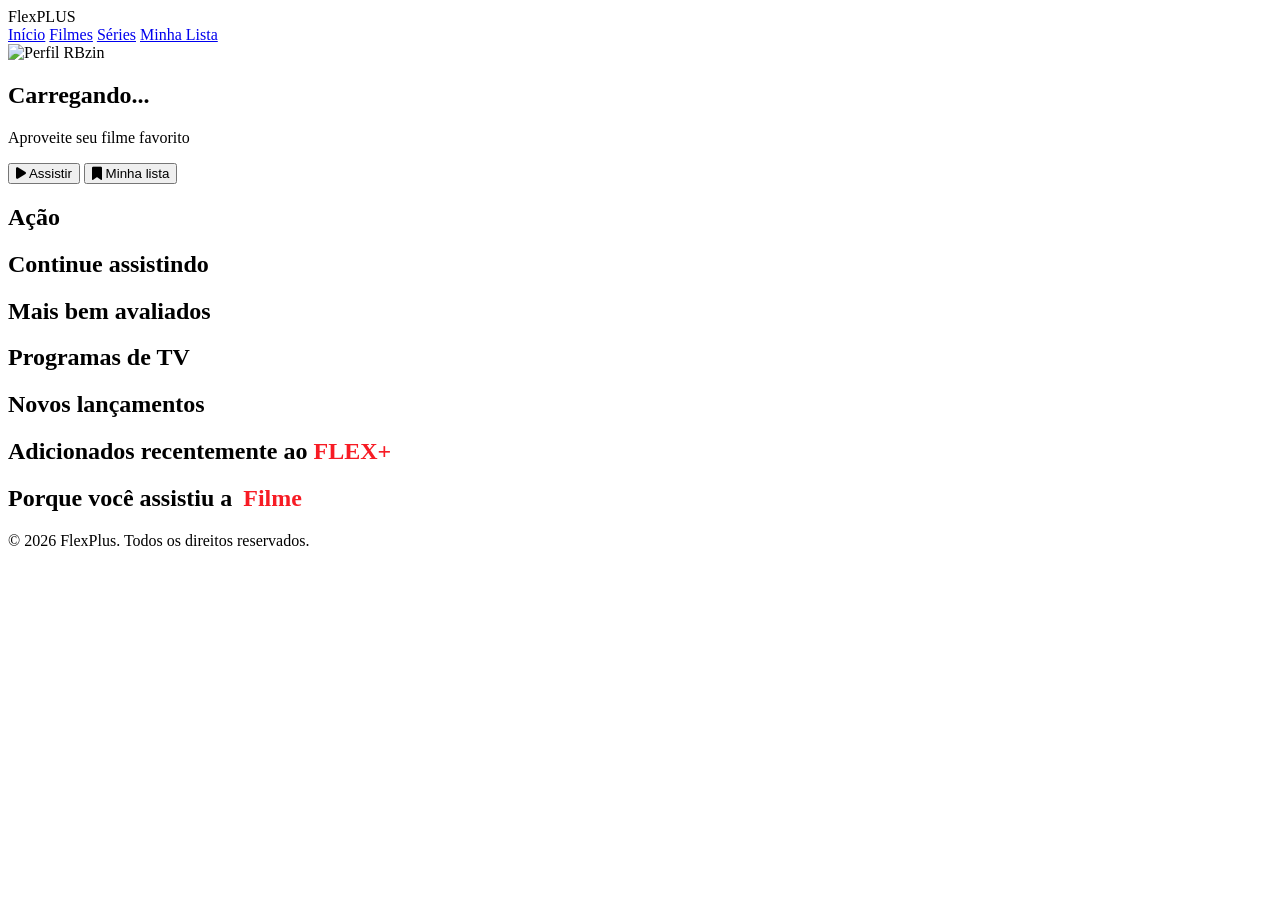
==== index.html @ a61be46a "index.html" ====
<!DOCTYPE html>
<html lang="pt-BR">
<head>
    <meta charset="UTF-8">
    <meta name="viewport" content="width=device-width, initial-scale=1.0">
    <title>FlexPlus - Filmes e Séries</title>
    <link rel="stylesheet" href="style.css">
    <!-- Fontes e Ícones -->
    <link href="https://fonts.googleapis.com/css2?family=Poppins:wght@400;600;700&display=swap" rel="stylesheet">
    <link rel="stylesheet" href="https://cdnjs.cloudflare.com/ajax/libs/font-awesome/6.4.0/css/all.min.css">
</head>
<body>

    <!-- Navbar / Cabeçalho para Computador -->
    <header class="navbar">
        <div class="logo">Flex<span>PLUS</span></div>
        <nav class="nav-links">
            <a href="#" class="active">Início</a>
            <a href="#">Filmes</a>
            <a href="#">Séries</a>
            <a href="#">Minha Lista</a>
        </nav>
        <div class="user-profile">
            <img id="profile-img" src="https://via.placeholder.com/40" alt="Perfil" class="avatar">
            <span id="textview_name">RBzin</span>
        </div>
    </header>

    <!-- Conteúdo Principal com Rolagem -->
    <div class="main-container" id="vscroll_main">

        <!-- Banner Topo (Destaque do Filme) -->
        <section class="top-movie-banner" id="linear_topmovie">
            <div class="banner-bg" id="imageview_topmovie"></div>
            <div class="banner-shadow">
                <div class="banner-content">
                    <h1 id="textview_title_banner">Carregando...</h1>
                    <p id="textview_bio_">Aproveite seu filme favorito</p>
                    <div class="banner-buttons">
                        <button class="btn-play" id="linear_play_">
                            <i class="fa-solid fa-play"></i> Assistir
                        </button>
                        <button class="btn-list" id="linear_my_list">
                            <i class="fa-solid fa-bookmark"></i> Minha lista
                        </button>
                    </div>
                </div>
            </div>
        </section>

        <!-- Seção de Gêneros (Filtros) -->
        <section class="section-block">
            <div class="genre-container" id="recyclerview_genre">
                <!-- Os gêneros serão injetados via JavaScript -->
            </div>
        </section>

        <!-- Categoria: Ação -->
        <section class="section-block">
            <h2 class="section-title" id="textview_genres_selection">Ação</h2>
            <div class="movie-row" id="recyclerview_genre_selection"></div>
        </section>

        <!-- Categoria: Continue Assistindo -->
        <section class="section-block" id="linear_resume">
            <h2 class="section-title">Continue assistindo</h2>
            <div class="movie-row" id="recyclerview_resume"></div>
        </section>

        <!-- Categoria: Mais Bem Avaliados -->
        <section class="section-block">
            <h2 class="section-title">Mais bem avaliados</h2>
            <div class="movie-row" id="recyclerview_toprated"></div>
        </section>

        <!-- Categoria: Programas de TV -->
        <section class="section-block">
            <h2 class="section-title">Programas de TV</h2>
            <div class="movie-row" id="recyclerview_tvshows"></div>
        </section>

        <!-- Categoria: Novos Lançamentos -->
        <section class="section-block">
            <h2 class="section-title">Novos lançamentos</h2>
            <div class="movie-row" id="recyclerview_newreleases"></div>
        </section>

        <!-- Categoria: Adicionados Recentemente ao FLEX+ -->
        <section class="section-block">
            <h2 class="section-title">Adicionados recentemente ao <span style="color: #F71B24;">FLEX+</span></h2>
            <div class="movie-row" id="recyclerview_newlyadded"></div>
        </section>

        <!-- Categoria: Porque você assistiu -->
        <section class="section-block">
            <h2 class="section-title">Porque você assistiu a <span id="textview_becauseyouwatched_movie" style="color: #F71B24; margin-left: 5px;">Filme</span></h2>
            <div class="movie-row" id="recyclerview_becauseyouwatched"></div>
        </section>

        <!-- Rodapé do Site -->
        <footer>
            <p>&copy; 2026 FlexPlus. Todos os direitos reservados.</p>
        </footer>
    </div>

    <!-- Firebase SDKs -->
    <script src="https://www.gstatic.com/firebasejs/8.10.1/firebase-app.js"></script>
    <script src="https://www.gstatic.com/firebasejs/8.10.1/firebase-database.js"></script>
    <script src="app.js"></script>
</body>
</html>
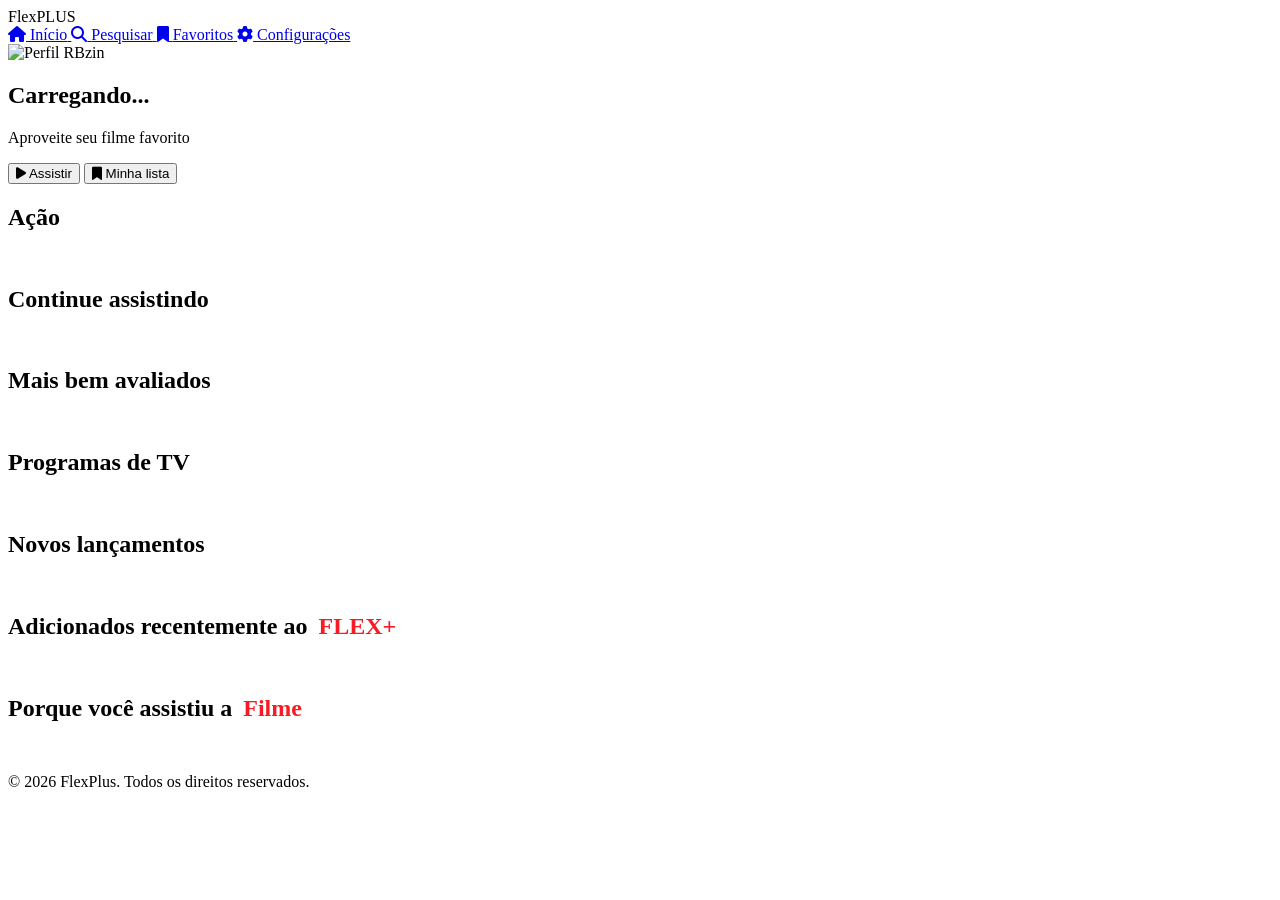
==== commit a68ae6be: "index.html" ====
--- a/index.html
+++ b/index.html
@@ -3,7 +3,7 @@
 <head>
     <meta charset="UTF-8">
     <meta name="viewport" content="width=device-width, initial-scale=1.0">
-    <title>FlexPlus - Filmes e Séries</title>
+    <title>FlexPlus - Seus Filmes e Séries</title>
     <link rel="stylesheet" href="style.css">
     <!-- Fontes e Ícones -->
     <link href="https://fonts.googleapis.com/css2?family=Poppins:wght@400;600;700&display=swap" rel="stylesheet">
@@ -11,22 +11,36 @@
 </head>
 <body>
 
-    <!-- Navbar / Cabeçalho para Computador -->
+    <!-- Navbar / Cabeçalho Unificado -->
     <header class="navbar">
         <div class="logo">Flex<span>PLUS</span></div>
+        
         <nav class="nav-links">
-            <a href="#" class="active">Início</a>
-            <a href="#">Filmes</a>
-            <a href="#">Séries</a>
-            <a href="#">Minha Lista</a>
+            <a href="index.html" class="nav-item active" title="Início">
+                <i class="fa-solid fa-house"></i>
+                <span>Início</span>
+            </a>
+            <a href="search.html" class="nav-item" title="Pesquisar">
+                <i class="fa-solid fa-magnifying-glass"></i>
+                <span>Pesquisar</span>
+            </a>
+            <a href="favorites.html" class="nav-item" title="Favoritos">
+                <i class="fa-solid fa-bookmark"></i>
+                <span>Favoritos</span>
+            </a>
+            <a href="settings.html" class="nav-item" title="Configurações">
+                <i class="fa-solid fa-gear"></i>
+                <span>Configurações</span>
+            </a>
         </nav>
+
         <div class="user-profile">
             <img id="profile-img" src="https://via.placeholder.com/40" alt="Perfil" class="avatar">
             <span id="textview_name">RBzin</span>
         </div>
     </header>
 
-    <!-- Conteúdo Principal com Rolagem -->
+    <!-- Container Principal com Rolagem -->
     <div class="main-container" id="vscroll_main">
 
         <!-- Banner Topo (Destaque do Filme) -->
@@ -51,7 +65,7 @@
         <!-- Seção de Gêneros (Filtros) -->
         <section class="section-block">
             <div class="genre-container" id="recyclerview_genre">
-                <!-- Os gêneros serão injetados via JavaScript -->
+                <!-- Injetado via JS -->
             </div>
         </section>
 
@@ -87,7 +101,7 @@
 
         <!-- Categoria: Adicionados Recentemente ao FLEX+ -->
         <section class="section-block">
-            <h2 class="section-title">Adicionados recentemente ao <span style="color: #F71B24;">FLEX+</span></h2>
+            <h2 class="section-title">Adicionados recentemente ao <span style="color: #F71B24; margin-left: 5px;">FLEX+</span></h2>
             <div class="movie-row" id="recyclerview_newlyadded"></div>
         </section>
 
@@ -97,7 +111,7 @@
             <div class="movie-row" id="recyclerview_becauseyouwatched"></div>
         </section>
 
-        <!-- Rodapé do Site -->
+        <!-- Rodapé -->
         <footer>
             <p>&copy; 2026 FlexPlus. Todos os direitos reservados.</p>
         </footer>
--- a/style.css
+++ b/style.css
@@ -0,0 +1,64 @@
+/* Container de cada linha de filmes com posição relativa para as setas */
+.movie-row-wrapper {
+    position: relative;
+    display: flex;
+    align-items: center;
+}
+
+/* Linha de filmes (Esconde a barra de rolagem em todos os navegadores) */
+.movie-row {
+    display: flex;
+    gap: 15px;
+    overflow-x: auto;
+    padding-bottom: 15px;
+    scroll-behavior: smooth;
+    width: 100%;
+}
+
+/* Esconde totalmente a barra de rolagem padrão */
+.movie-row::-webkit-scrollbar {
+    display: none; /* Chrome, Safari e Opera */
+}
+.movie-row {
+    -ms-overflow-style: none;  /* IE e Edge */
+    scrollbar-width: none;  /* Firefox */
+}
+
+/* Botões de Rolagem Lateral (Setas) */
+.scroll-btn {
+    position: absolute;
+    top: 40%;
+    transform: translateY(-50%);
+    background-color: rgba(17, 17, 17, 0.8);
+    color: #ffffff;
+    border: 1px solid rgba(255, 255, 255, 0.1);
+    width: 45px;
+    height: 45px;
+    border-radius: 50%;
+    font-size: 18px;
+    cursor: pointer;
+    z-index: 10;
+    display: flex;
+    align-items: center;
+    justify-content: center;
+    transition: background-color 0.3s, transform 0.3s, opacity 0.3s;
+    opacity: 0; /* Fica invisível até passar o mouse na linha */
+}
+
+.movie-row-wrapper:hover .scroll-btn {
+    opacity: 1; /* Aparece quando o mouse está em cima da categoria */
+}
+
+.scroll-btn:hover {
+    background-color: #F71B24;
+    border-color: #F71B24;
+    transform: translateY(-50%) scale(1.1);
+}
+
+.scroll-left {
+    left: -15px;
+}
+
+.scroll-right {
+    right: -15px;
+}
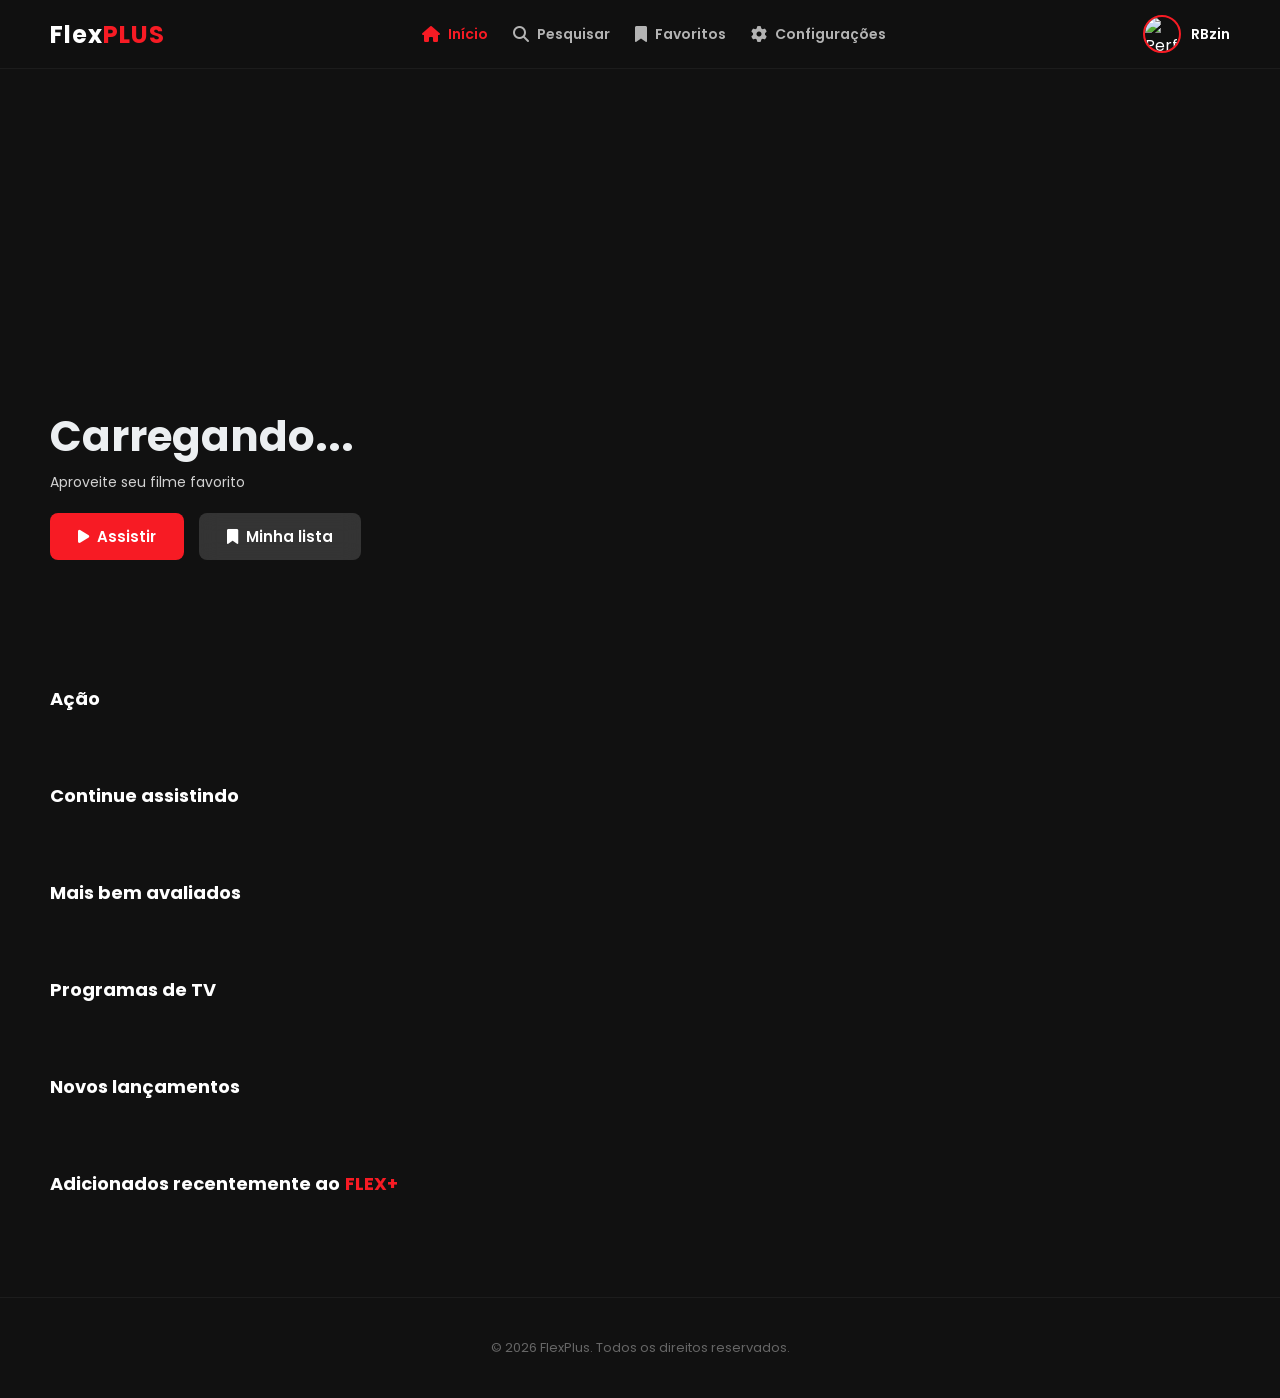
==== commit 8b14c8dc: "index.html" ====
--- a/index.html
+++ b/index.html
@@ -5,7 +5,6 @@
     <meta name="viewport" content="width=device-width, initial-scale=1.0">
     <title>FlexPlus - Seus Filmes e Séries</title>
     <link rel="stylesheet" href="style.css">
-    <!-- Fontes e Ícones -->
     <link href="https://fonts.googleapis.com/css2?family=Poppins:wght@400;600;700&display=swap" rel="stylesheet">
     <link rel="stylesheet" href="https://cdnjs.cloudflare.com/ajax/libs/font-awesome/6.4.0/css/all.min.css">
 </head>
@@ -64,9 +63,7 @@
 
         <!-- Seção de Gêneros (Filtros) -->
         <section class="section-block">
-            <div class="genre-container" id="recyclerview_genre">
-                <!-- Injetado via JS -->
-            </div>
+            <div class="genre-container" id="recyclerview_genre"></div>
         </section>
 
         <!-- Categoria: Ação -->
@@ -99,16 +96,10 @@
             <div class="movie-row" id="recyclerview_newreleases"></div>
         </section>
 
-        <!-- Categoria: Adicionados Recentemente ao FLEX+ -->
+        <!-- Categoria: Adicionados Recentemente -->
         <section class="section-block">
             <h2 class="section-title">Adicionados recentemente ao <span style="color: #F71B24; margin-left: 5px;">FLEX+</span></h2>
             <div class="movie-row" id="recyclerview_newlyadded"></div>
-        </section>
-
-        <!-- Categoria: Porque você assistiu -->
-        <section class="section-block">
-            <h2 class="section-title">Porque você assistiu a <span id="textview_becauseyouwatched_movie" style="color: #F71B24; margin-left: 5px;">Filme</span></h2>
-            <div class="movie-row" id="recyclerview_becauseyouwatched"></div>
         </section>
 
         <!-- Rodapé -->
--- a/style.css
+++ b/style.css
@@ -1,11 +1,253 @@
-/* Container de cada linha de filmes com posição relativa para as setas */
+/* ==========================================================================
+   1. CONFIGURAÇÕES GERAIS E RESET
+   ========================================================================== */
+* {
+    margin: 0;
+    padding: 0;
+    box-sizing: border-box;
+    font-family: 'Poppins', sans-serif;
+}
+
+body {
+    background-color: #111111;
+    color: #ffffff;
+    overflow-x: hidden;
+    min-height: 100vh;
+}
+
+/* ==========================================================================
+   2. NAVBAR / CABEÇALHO UNIFICADO
+   ========================================================================== */
+.navbar {
+    display: flex;
+    justify-content: space-between;
+    align-items: center;
+    padding: 15px 50px;
+    background: rgba(17, 17, 17, 0.95);
+    position: fixed;
+    top: 0;
+    width: 100%;
+    z-index: 1000;
+    border-bottom: 1px solid rgba(255, 255, 255, 0.05);
+    backdrop-filter: blur(10px);
+}
+
+.logo {
+    font-size: 24px;
+    font-weight: 700;
+    letter-spacing: 1px;
+    color: #ffffff;
+}
+
+.logo span {
+    color: #F71B24;
+}
+
+.nav-links {
+    display: flex;
+    gap: 25px;
+    align-items: center;
+}
+
+.nav-item {
+    color: #b3b3b3;
+    text-decoration: none;
+    font-size: 14px;
+    font-weight: 600;
+    display: flex;
+    align-items: center;
+    gap: 8px;
+    transition: color 0.3s ease;
+}
+
+.nav-item i {
+    font-size: 16px;
+}
+
+.nav-item:hover, .nav-item.active {
+    color: #F71B24;
+}
+
+.user-profile {
+    display: flex;
+    align-items: center;
+    gap: 10px;
+}
+
+.avatar {
+    width: 38px;
+    height: 38px;
+    border-radius: 50%;
+    object-fit: cover;
+    border: 2px solid #F71B24;
+}
+
+#textview_name {
+    font-size: 14px;
+    font-weight: 600;
+    color: #ffffff;
+}
+
+/* ==========================================================================
+   3. CONTAINER PRINCIPAL E BANNER EM DESTAQUE (HOME)
+   ========================================================================== */
+.main-container {
+    margin-top: 70px;
+}
+
+.top-movie-banner {
+    position: relative;
+    width: 100%;
+    height: 65vh;
+    min-height: 400px;
+    max-height: 550px;
+    overflow: hidden;
+}
+
+.banner-bg {
+    position: absolute;
+    top: 0;
+    left: 0;
+    width: 100%;
+    height: 100%;
+    background-size: cover;
+    background-position: center 20%;
+    background-repeat: no-repeat;
+    transition: background-image 0.5s ease-in-out;
+}
+
+.banner-shadow {
+    position: absolute;
+    top: 0;
+    left: 0;
+    width: 100%;
+    height: 100%;
+    background: linear-gradient(
+        90deg, 
+        #111111 0%, 
+        rgba(17, 17, 17, 0.85) 35%, 
+        rgba(17, 17, 17, 0.2) 70%, 
+        transparent 100%
+    ),
+    linear-gradient(
+        to top, 
+        #111111 0%, 
+        transparent 60%
+    );
+    display: flex;
+    align-items: flex-end;
+    padding: 0 50px 60px 50px;
+}
+
+.banner-content {
+    max-width: 550px;
+    z-index: 2;
+}
+
+.banner-content h1 {
+    font-size: 42px;
+    font-weight: 700;
+    margin-bottom: 10px;
+    color: #ECEFF1;
+    line-height: 1.2;
+}
+
+.banner-content p {
+    font-size: 14px;
+    color: #d1d1d1;
+    margin-bottom: 20px;
+    display: -webkit-box;
+    -webkit-line-clamp: 3;
+    -webkit-box-orient: vertical;
+    overflow: hidden;
+}
+
+.banner-buttons {
+    display: flex;
+    gap: 15px;
+}
+
+.btn-play, .btn-list {
+    display: flex;
+    align-items: center;
+    gap: 8px;
+    padding: 12px 28px;
+    border: none;
+    border-radius: 8px;
+    font-size: 15px;
+    font-weight: 600;
+    cursor: pointer;
+    transition: opacity 0.2s, transform 0.2s;
+}
+
+.btn-play {
+    background-color: #F71B24;
+    color: #ffffff;
+}
+
+.btn-list {
+    background-color: rgba(255, 255, 255, 0.15);
+    backdrop-filter: blur(10px);
+    color: #ffffff;
+}
+
+.btn-play:hover, .btn-list:hover {
+    opacity: 0.85;
+    transform: scale(1.03);
+}
+
+/* ==========================================================================
+   4. CHIPS DE GÊNERO E CARROSSÉIS
+   ========================================================================== */
+.section-block {
+    padding: 20px 50px;
+}
+
+.genre-container {
+    display: flex;
+    gap: 10px;
+    overflow-x: auto;
+    padding-bottom: 5px;
+}
+
+.genre-container::-webkit-scrollbar {
+    display: none;
+}
+
+.genre-chip {
+    background-color: #1e1e1e;
+    border: 1px solid rgba(255, 255, 255, 0.1);
+    color: #ffffff;
+    padding: 8px 20px;
+    border-radius: 20px;
+    font-size: 14px;
+    font-weight: 600;
+    cursor: pointer;
+    white-space: nowrap;
+    transition: all 0.3s;
+}
+
+.genre-chip:hover, .genre-chip.active {
+    background-color: #F71B24;
+    border-color: #F71B24;
+}
+
+.section-title {
+    font-size: 18px;
+    font-weight: 700;
+    margin-bottom: 15px;
+    color: #ffffff;
+    display: flex;
+    align-items: center;
+}
+
+/* Wrapper para as setas de navegação */
 .movie-row-wrapper {
     position: relative;
     display: flex;
     align-items: center;
 }
 
-/* Linha de filmes (Esconde a barra de rolagem em todos os navegadores) */
 .movie-row {
     display: flex;
     gap: 15px;
@@ -13,25 +255,23 @@
     padding-bottom: 15px;
     scroll-behavior: smooth;
     width: 100%;
-}
-
-/* Esconde totalmente a barra de rolagem padrão */
+    -ms-overflow-style: none;  /* IE/Edge */
+    scrollbar-width: none;  /* Firefox */
+}
+
+/* Esconde totalmente a barra de rolagem */
 .movie-row::-webkit-scrollbar {
-    display: none; /* Chrome, Safari e Opera */
-}
-.movie-row {
-    -ms-overflow-style: none;  /* IE e Edge */
-    scrollbar-width: none;  /* Firefox */
-}
-
-/* Botões de Rolagem Lateral (Setas) */
+    display: none; /* Chrome/Safari/Opera */
+}
+
+/* Botões de navegação lateral (Setas) */
 .scroll-btn {
     position: absolute;
     top: 40%;
     transform: translateY(-50%);
-    background-color: rgba(17, 17, 17, 0.8);
-    color: #ffffff;
-    border: 1px solid rgba(255, 255, 255, 0.1);
+    background-color: rgba(17, 17, 17, 0.85);
+    color: #ffffff;
+    border: 1px solid rgba(255, 255, 255, 0.2);
     width: 45px;
     height: 45px;
     border-radius: 50%;
@@ -42,11 +282,11 @@
     align-items: center;
     justify-content: center;
     transition: background-color 0.3s, transform 0.3s, opacity 0.3s;
-    opacity: 0; /* Fica invisível até passar o mouse na linha */
+    opacity: 0;
 }
 
 .movie-row-wrapper:hover .scroll-btn {
-    opacity: 1; /* Aparece quando o mouse está em cima da categoria */
+    opacity: 1;
 }
 
 .scroll-btn:hover {
@@ -62,3 +302,464 @@
 .scroll-right {
     right: -15px;
 }
+
+/* Cards dos Filmes */
+.movie-card {
+    min-width: 160px;
+    width: 160px;
+    background: #1a1a1a;
+    border-radius: 10px;
+    overflow: hidden;
+    cursor: pointer;
+    transition: transform 0.3s ease, box-shadow 0.3s ease;
+    flex-shrink: 0;
+}
+
+.movie-card:hover {
+    transform: translateY(-5px) scale(1.03);
+    box-shadow: 0 8px 20px rgba(0, 0, 0, 0.5);
+}
+
+.movie-card img {
+    width: 100%;
+    height: 230px;
+    object-fit: cover;
+    display: block;
+}
+
+.movie-card .info {
+    padding: 10px;
+}
+
+.movie-card h4 {
+    font-size: 13px;
+    font-weight: 600;
+    white-space: nowrap;
+    overflow: hidden;
+    text-overflow: ellipsis;
+    color: #ffffff;
+}
+
+/* ==========================================================================
+   5. TELA DE PESQUISA (SEARCH.HTML)
+   ========================================================================== */
+.search-page {
+    padding: 30px 50px;
+}
+
+.search-bar-container {
+    display: flex;
+    align-items: center;
+    background-color: #292929;
+    border-radius: 8px;
+    padding: 0 15px;
+    height: 50px;
+    margin-bottom: 20px;
+    border: 1px solid transparent;
+    transition: border-color 0.3s;
+}
+
+.search-bar-container:focus-within {
+    border-color: #F71B24;
+}
+
+.search-bar-container i {
+    color: #888888;
+    font-size: 18px;
+}
+
+.search-bar-container input {
+    flex: 1;
+    background: transparent;
+    border: none;
+    outline: none;
+    color: #ffffff;
+    font-size: 15px;
+    padding-left: 15px;
+}
+
+.search-bar-container input::placeholder {
+    color: #888888;
+}
+
+.filter-bar {
+    display: flex;
+    gap: 10px;
+    margin-bottom: 30px;
+}
+
+.filter-chip {
+    background-color: #292929;
+    color: #ffffff;
+    padding: 8px 20px;
+    border-radius: 8px;
+    font-size: 13px;
+    font-weight: 600;
+    cursor: pointer;
+    transition: background 0.3s;
+}
+
+.filter-chip.active, .filter-chip:hover {
+    background-color: #F71B24;
+}
+
+.section-title-search {
+    font-size: 18px;
+    font-weight: 700;
+    margin-bottom: 15px;
+    color: #ffffff;
+}
+
+.movie-grid-search {
+    display: grid;
+    grid-template-columns: repeat(auto-fill, minmax(160px, 1fr));
+    gap: 20px;
+}
+
+.no-movies-msg {
+    color: #ffffff;
+    font-size: 15px;
+    margin-bottom: 20px;
+    background: #1e1e1e;
+    padding: 15px;
+    border-radius: 8px;
+    border-left: 4px solid #F71B24;
+}
+
+/* ==========================================================================
+   6. RODAPÉ (FOOTER)
+   ========================================================================== */
+footer {
+    text-align: center;
+    padding: 40px;
+    color: #666666;
+    font-size: 13px;
+    border-top: 1px solid rgba(255, 255, 255, 0.05);
+    margin-top: 50px;
+}
+
+/* Detalhes do Filme */
+.details-banner {
+    position: relative;
+    width: 100%;
+    height: 70vh;
+    min-height: 450px;
+    overflow: hidden;
+}
+
+.details-banner-bg {
+    position: absolute;
+    width: 100%;
+    height: 100%;
+    background-size: cover;
+    background-position: center;
+}
+
+.details-banner-shadow {
+    position: absolute;
+    width: 100%;
+    height: 100%;
+    background: linear-gradient(to top, #111111 10%, rgba(17,17,17,0.7) 60%, transparent 100%);
+    display: flex;
+    align-items: flex-end;
+    padding: 40px 50px;
+}
+
+.btn-back {
+    background: rgba(0,0,0,0.6);
+    color: #fff;
+    border: none;
+    padding: 8px 16px;
+    border-radius: 6px;
+    cursor: pointer;
+    margin-bottom: 20px;
+}
+
+.title-row {
+    display: flex;
+    justify-content: space-between;
+    align-items: center;
+    width: 100%;
+}
+
+.title-row h1 {
+    font-size: 36px;
+    font-weight: 700;
+}
+
+.action-icons i {
+    font-size: 22px;
+    margin-left: 15px;
+    cursor: pointer;
+    color: #fff;
+    transition: color 0.3s;
+}
+
+.action-icons i:hover { color: #F71B24; }
+
+.meta-row {
+    display: flex;
+    align-items: center;
+    gap: 15px;
+    margin: 15px 0 25px 0;
+}
+
+.badge-rating { color: #F71B24; font-weight: 700; }
+.badge-lang { background: #222; padding: 2px 8px; border-radius: 4px; font-size: 12px; }
+
+.details-buttons {
+    display: flex;
+    gap: 15px;
+}
+
+.btn-play-large, .btn-download-large {
+    padding: 12px 30px;
+    border: none;
+    border-radius: 8px;
+    font-size: 16px;
+    font-weight: 700;
+    cursor: pointer;
+    display: flex;
+    align-items: center;
+    gap: 10px;
+}
+
+.btn-play-large { background: #F71B24; color: #fff; }
+.btn-download-large { background: #292929; color: #fff; }
+
+.details-info-section, .cast-section, .tabs-section {
+    padding: 30px 50px;
+}
+
+.overview-text { color: #ccc; margin-top: 10px; line-height: 1.6; }
+
+/* Abas */
+.tab-headers {
+    display: flex;
+    gap: 20px;
+    border-bottom: 1px solid #222;
+    margin-bottom: 20px;
+}
+
+.tab-btn {
+    background: none;
+    border: none;
+    color: #888;
+    font-size: 16px;
+    font-weight: 700;
+    padding-bottom: 10px;
+    cursor: pointer;
+    border-bottom: 3px solid transparent;
+}
+
+.tab-btn.active { color: #fff; border-bottom-color: #F71B24; }
+
+.tab-page { display: none; }
+.tab-page.active { display: block; }
+
+.video-container iframe {
+    width: 100%;
+    height: 450px;
+    border-radius: 10px;
+}
+
+.comment-input-box {
+    display: flex;
+    background: #222;
+    border-radius: 8px;
+    padding: 5px 15px;
+    margin-top: 20px;
+}
+
+.comment-input-box input {
+    flex: 1;
+    background: none;
+    border: none;
+    color: #fff;
+    outline: none;
+}
+
+.comment-input-box button {
+    background: none;
+    border: none;
+    color: #F71B24;
+    cursor: pointer;
+}
+
+/* Estilos do Player Web */
+.player-body {
+    background-color: #000000;
+    overflow: hidden;
+    height: 100vh;
+}
+
+.player-container {
+    position: relative;
+    width: 100vw;
+    height: 100vh;
+    display: flex;
+    justify-content: center;
+    align-items: center;
+}
+
+.video-js {
+    width: 100%;
+    height: 100%;
+    object-fit: contain;
+}
+
+/* Camada de Controles (Overlay sobre o vídeo) */
+.player-controls-overlay {
+    position: absolute;
+    top: 0;
+    left: 0;
+    width: 100%;
+    height: 100%;
+    background: linear-gradient(to bottom, rgba(0,0,0,0.7) 0%, transparent 30%, transparent 70%, rgba(0,0,0,0.8) 100%);
+    display: flex;
+    flex-direction: column;
+    justify-content: space-between;
+    padding: 20px 40px;
+    z-index: 10;
+    transition: opacity 0.3s ease;
+}
+
+.control-top {
+    display: flex;
+    align-items: center;
+    gap: 15px;
+}
+
+.control-top span {
+    font-size: 18px;
+    font-weight: 600;
+    color: #ffffff;
+}
+
+.icon-btn, .control-opt-btn {
+    background: none;
+    border: none;
+    color: #ffffff;
+    cursor: pointer;
+    font-size: 16px;
+    display: flex;
+    align-items: center;
+    gap: 6px;
+    transition: color 0.3s;
+}
+
+.icon-btn:hover, .control-opt-btn:hover {
+    color: #F71B24;
+}
+
+.control-middle {
+    display: flex;
+    justify-content: center;
+    align-items: center;
+    gap: 40px;
+}
+
+.control-big-btn {
+    background: rgba(0, 0, 0, 0.5);
+    border: 1px solid rgba(255, 255, 255, 0.2);
+    color: #ffffff;
+    width: 50px;
+    height: 50px;
+    border-radius: 50%;
+    font-size: 20px;
+    cursor: pointer;
+    transition: background 0.3s, transform 0.2s;
+}
+
+.control-big-btn:hover {
+    background: #F71B24;
+    border-color: #F71B24;
+    transform: scale(1.1);
+}
+
+.control-play-pause-btn {
+    background: #F71B24;
+    border: none;
+    color: #ffffff;
+    width: 70px;
+    height: 70px;
+    border-radius: 50%;
+    font-size: 26px;
+    cursor: pointer;
+    display: flex;
+    align-items: center;
+    justify-content: center;
+    transition: transform 0.2s;
+}
+
+.control-play-pause-btn:hover {
+    transform: scale(1.1);
+}
+
+.control-progress-bar-area {
+    display: flex;
+    align-items: center;
+    gap: 15px;
+    width: 100%;
+}
+
+.control-progress-bar-area span {
+    font-size: 12px;
+    font-weight: 600;
+    color: #ffffff;
+    min-width: 60px;
+    text-align: center;
+}
+
+.control-progress-bar-area input[type=range] {
+    flex: 1;
+    height: 6px;
+    -webkit-appearance: none;
+    background: rgba(255, 255, 255, 0.3);
+    border-radius: 3px;
+    outline: none;
+    cursor: pointer;
+}
+
+.control-progress-bar-area input[type=range]::-webkit-slider-thumb {
+    -webkit-appearance: none;
+    width: 14px;
+    height: 14px;
+    border-radius: 50%;
+    background: #F71B24;
+}
+
+.control-bottom {
+    display: flex;
+    justify-content: space-between;
+    align-items: center;
+    width: 100%;
+}
+
+/* Gaveta Lateral de Episódios */
+.episodes-drawer {
+    position: absolute;
+    top: 0;
+    right: 0;
+    width: 350px;
+    height: 100%;
+    background: rgba(17, 17, 17, 0.95);
+    backdrop-filter: blur(15px);
+    z-index: 20;
+    display: flex;
+    flex-direction: column;
+    padding: 20px;
+    box-shadow: -5px 0 20px rgba(0,0,0,0.8);
+}
+
+.drawer-header {
+    display: flex;
+    justify-content: space-between;
+    align-items: center;
+    border-bottom: 1px solid rgba(255,255,255,0.1);
+    padding-bottom: 15px;
+    margin-bottom: 15px;
+}
+
+.drawer-header h3 { font-size: 18px; color: #fff; }
+.drawer-header button { background: none; border: none; color: #fff; font-size: 20px; cursor: pointer; }
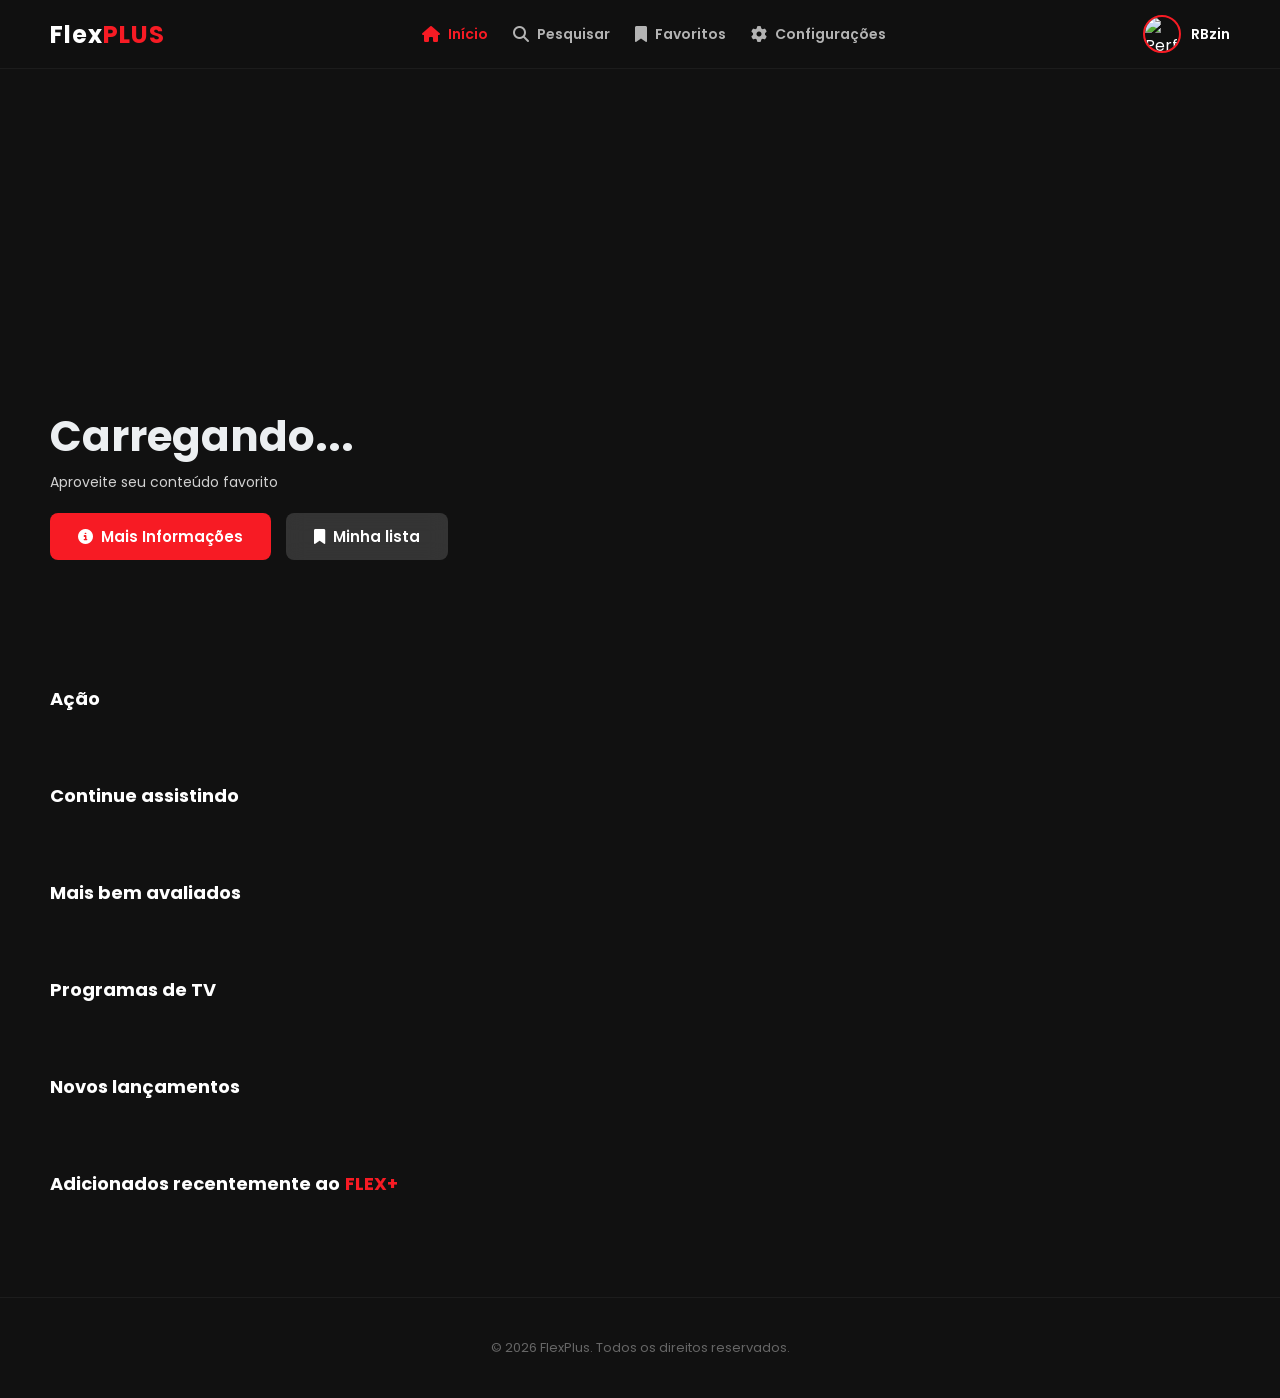
==== commit f1a0799f: "index.html" ====
--- a/index.html
+++ b/index.html
@@ -3,7 +3,7 @@
 <head>
     <meta charset="UTF-8">
     <meta name="viewport" content="width=device-width, initial-scale=1.0">
-    <title>FlexPlus - Seus Filmes e Séries</title>
+    <title>FlexPlus - Início</title>
     <link rel="stylesheet" href="style.css">
     <link href="https://fonts.googleapis.com/css2?family=Poppins:wght@400;600;700&display=swap" rel="stylesheet">
     <link rel="stylesheet" href="https://cdnjs.cloudflare.com/ajax/libs/font-awesome/6.4.0/css/all.min.css">
@@ -13,45 +13,32 @@
     <!-- Navbar / Cabeçalho Unificado -->
     <header class="navbar">
         <div class="logo">Flex<span>PLUS</span></div>
-        
         <nav class="nav-links">
-            <a href="index.html" class="nav-item active" title="Início">
-                <i class="fa-solid fa-house"></i>
-                <span>Início</span>
-            </a>
-            <a href="search.html" class="nav-item" title="Pesquisar">
-                <i class="fa-solid fa-magnifying-glass"></i>
-                <span>Pesquisar</span>
-            </a>
-            <a href="favorites.html" class="nav-item" title="Favoritos">
-                <i class="fa-solid fa-bookmark"></i>
-                <span>Favoritos</span>
-            </a>
-            <a href="settings.html" class="nav-item" title="Configurações">
-                <i class="fa-solid fa-gear"></i>
-                <span>Configurações</span>
-            </a>
+            <a href="index.html" class="nav-item active"><i class="fa-solid fa-house"></i><span>Início</span></a>
+            <a href="search.html" class="nav-item"><i class="fa-solid fa-magnifying-glass"></i><span>Pesquisar</span></a>
+            <a href="favorites.html" class="nav-item"><i class="fa-solid fa-bookmark"></i><span>Favoritos</span></a>
+            <a href="settings.html" class="nav-item"><i class="fa-solid fa-gear"></i><span>Configurações</span></a>
         </nav>
-
         <div class="user-profile">
             <img id="profile-img" src="https://via.placeholder.com/40" alt="Perfil" class="avatar">
             <span id="textview_name">RBzin</span>
         </div>
     </header>
 
-    <!-- Container Principal com Rolagem -->
+    <!-- Container Principal -->
     <div class="main-container" id="vscroll_main">
 
-        <!-- Banner Topo (Destaque do Filme) -->
+        <!-- Banner Topo (Destaque) -->
         <section class="top-movie-banner" id="linear_topmovie">
             <div class="banner-bg" id="imageview_topmovie"></div>
             <div class="banner-shadow">
                 <div class="banner-content">
                     <h1 id="textview_title_banner">Carregando...</h1>
-                    <p id="textview_bio_">Aproveite seu filme favorito</p>
+                    <p id="textview_bio_">Aproveite seu conteúdo favorito</p>
                     <div class="banner-buttons">
+                        <!-- Botão do Banner agora direciona para as informações (details.html) -->
                         <button class="btn-play" id="linear_play_">
-                            <i class="fa-solid fa-play"></i> Assistir
+                            <i class="fa-solid fa-info-circle"></i> Mais Informações
                         </button>
                         <button class="btn-list" id="linear_my_list">
                             <i class="fa-solid fa-bookmark"></i> Minha lista
@@ -61,14 +48,14 @@
             </div>
         </section>
 
-        <!-- Seção de Gêneros (Filtros) -->
+        <!-- Seção de Gêneros -->
         <section class="section-block">
             <div class="genre-container" id="recyclerview_genre"></div>
         </section>
 
         <!-- Categoria: Ação -->
         <section class="section-block">
-            <h2 class="section-title" id="textview_genres_selection">Ação</h2>
+            <h2 class="section-title">Ação</h2>
             <div class="movie-row" id="recyclerview_genre_selection"></div>
         </section>
 
@@ -102,7 +89,6 @@
             <div class="movie-row" id="recyclerview_newlyadded"></div>
         </section>
 
-        <!-- Rodapé -->
         <footer>
             <p>&copy; 2026 FlexPlus. Todos os direitos reservados.</p>
         </footer>
--- a/style.css
+++ b/style.css
@@ -89,7 +89,7 @@
 }
 
 /* ==========================================================================
-   3. CONTAINER PRINCIPAL E BANNER EM DESTAQUE (HOME)
+   3. BANNER EM DESTAQUE (HOME)
    ========================================================================== */
 .main-container {
     margin-top: 70px;
@@ -197,7 +197,7 @@
 }
 
 /* ==========================================================================
-   4. CHIPS DE GÊNERO E CARROSSÉIS
+   4. CHIPS DE GÊNERO, CARROSSÉIS E CARDS
    ========================================================================== */
 .section-block {
     padding: 20px 50px;
@@ -241,7 +241,6 @@
     align-items: center;
 }
 
-/* Wrapper para as setas de navegação */
 .movie-row-wrapper {
     position: relative;
     display: flex;
@@ -255,16 +254,15 @@
     padding-bottom: 15px;
     scroll-behavior: smooth;
     width: 100%;
-    -ms-overflow-style: none;  /* IE/Edge */
-    scrollbar-width: none;  /* Firefox */
-}
-
-/* Esconde totalmente a barra de rolagem */
+    -ms-overflow-style: none;
+    scrollbar-width: none;
+}
+
 .movie-row::-webkit-scrollbar {
-    display: none; /* Chrome/Safari/Opera */
-}
-
-/* Botões de navegação lateral (Setas) */
+    display: none;
+}
+
+/* Setas de Rolagem Lateral */
 .scroll-btn {
     position: absolute;
     top: 40%;
@@ -295,24 +293,22 @@
     transform: translateY(-50%) scale(1.1);
 }
 
-.scroll-left {
-    left: -15px;
-}
-
-.scroll-right {
-    right: -15px;
-}
-
-/* Cards dos Filmes */
+.scroll-left { left: -15px; }
+.scroll-right { right: -15px; }
+
+/* Cards do Filme */
 .movie-card {
     min-width: 160px;
     width: 160px;
-    background: #1a1a1a;
+    height: 310px;
+    background: #181818;
     border-radius: 10px;
     overflow: hidden;
     cursor: pointer;
     transition: transform 0.3s ease, box-shadow 0.3s ease;
     flex-shrink: 0;
+    display: flex;
+    flex-direction: column;
 }
 
 .movie-card:hover {
@@ -329,6 +325,11 @@
 
 .movie-card .info {
     padding: 10px;
+    flex: 1;
+    display: flex;
+    flex-direction: column;
+    justify-content: center;
+    background: #181818;
 }
 
 .movie-card h4 {
@@ -338,6 +339,15 @@
     overflow: hidden;
     text-overflow: ellipsis;
     color: #ffffff;
+    margin-bottom: 4px;
+}
+
+.movie-card .rating {
+    font-size: 12px;
+    color: #b3b3b3;
+    display: flex;
+    align-items: center;
+    gap: 5px;
 }
 
 /* ==========================================================================
@@ -427,7 +437,205 @@
 }
 
 /* ==========================================================================
-   6. RODAPÉ (FOOTER)
+   6. TELA DE DETALHES (DETAILS.HTML) - CORRIGIDA E ALINHADA
+   ========================================================================== */
+#linear_backdrop, .details-banner {
+    position: relative;
+    width: 100%;
+    min-height: 480px;
+    height: 65vh;
+    background-color: #111;
+    background-size: cover;
+    background-position: center;
+}
+
+#linear_shadow, .details-banner-shadow {
+    position: absolute;
+    top: 0;
+    left: 0;
+    width: 100%;
+    height: 100%;
+    background: linear-gradient(
+        0deg, 
+        #111111 10%, 
+        rgba(17, 17, 17, 0.8) 50%, 
+        rgba(17, 17, 17, 0.4) 100%
+    );
+    display: flex;
+    flex-direction: column;
+    justify-content: space-between;
+    padding: 20px 50px 30px 50px;
+}
+
+#linear4 {
+    margin-top: 10px;
+}
+
+#imageview_back, .btn-back {
+    background: rgba(0, 0, 0, 0.6);
+    color: #fff;
+    border: 1px solid rgba(255, 255, 255, 0.2);
+    padding: 8px 18px;
+    border-radius: 6px;
+    cursor: pointer;
+    font-weight: 600;
+    display: inline-flex;
+    align-items: center;
+    gap: 8px;
+    transition: background 0.3s;
+}
+
+#imageview_back:hover, .btn-back:hover {
+    background: #F71B24;
+    border-color: #F71B24;
+}
+
+#textview_title {
+    font-size: 38px;
+    font-weight: 700;
+    color: #ffffff;
+    margin-bottom: 10px;
+}
+
+#linear7, .meta-row {
+    display: flex;
+    align-items: center;
+    gap: 15px;
+    margin: 15px 0;
+    font-size: 14px;
+}
+
+#textview_rating {
+    color: #F71B24;
+    font-weight: 700;
+}
+
+#linear19, .details-buttons {
+    display: flex;
+    gap: 15px;
+    margin-top: 15px;
+}
+
+#linear_play, #linear_download, .btn-play-large, .btn-download-large {
+    padding: 12px 28px;
+    border: none;
+    border-radius: 8px;
+    font-size: 15px;
+    font-weight: 700;
+    cursor: pointer;
+    display: flex;
+    align-items: center;
+    gap: 10px;
+    transition: transform 0.2s, opacity 0.2s;
+}
+
+#linear_play, .btn-play-large {
+    background-color: #F71B24;
+    color: #ffffff;
+}
+
+#linear_download, .btn-download-large {
+    background-color: #292929;
+    color: #ffffff;
+}
+
+#linear_play:hover, #linear_download:hover {
+    opacity: 0.9;
+    transform: scale(1.02);
+}
+
+#linear22, .details-info-section {
+    padding: 25px 50px 10px 50px;
+}
+
+#textview_genres {
+    color: #F71B24;
+    font-weight: 600;
+    margin-bottom: 10px;
+    font-size: 14px;
+}
+
+#textview_overview {
+    color: #b3b3b3;
+    font-size: 15px;
+    line-height: 1.6;
+    max-width: 900px;
+}
+
+/* Abas de Detalhes */
+#linear_tablayout, .tabs-section {
+    padding: 20px 50px 50px 50px;
+}
+
+#linear28, .tab-headers {
+    display: flex;
+    gap: 30px;
+    border-bottom: 1px solid rgba(255, 255, 255, 0.1);
+    margin-bottom: 20px;
+}
+
+.tab-btn, #textview_trailer, #textview_similar, #textview_comments {
+    background: none;
+    border: none;
+    color: #888;
+    font-size: 15px;
+    font-weight: 700;
+    padding-bottom: 12px;
+    cursor: pointer;
+    border-bottom: 3px solid transparent;
+    transition: color 0.3s;
+}
+
+.tab-btn.active {
+    color: #ffffff;
+    border-bottom-color: #F71B24;
+}
+
+.tab-page {
+    display: none;
+}
+
+.tab-page.active {
+    display: block;
+}
+
+#trailer_iframe {
+    width: 100%;
+    max-width: 800px;
+    height: 450px;
+    border-radius: 10px;
+    margin-top: 15px;
+}
+
+/* Caixa de Comentários */
+.comment-input-box, #linear_comments_bg {
+    display: flex;
+    background: #222222;
+    border-radius: 8px;
+    padding: 5px 15px;
+    margin-top: 20px;
+    max-width: 600px;
+}
+
+.comment-input-box input, #edittext_comments {
+    flex: 1;
+    background: none;
+    border: none;
+    color: #ffffff;
+    outline: none;
+    padding: 10px;
+}
+
+.comment-input-box button, #imageview_send {
+    background: none;
+    border: none;
+    color: #F71B24;
+    cursor: pointer;
+    font-size: 16px;
+}
+
+/* ==========================================================================
+   7. RODAPÉ
    ========================================================================== */
 footer {
     text-align: center;
@@ -437,329 +645,3 @@
     border-top: 1px solid rgba(255, 255, 255, 0.05);
     margin-top: 50px;
 }
-
-/* Detalhes do Filme */
-.details-banner {
-    position: relative;
-    width: 100%;
-    height: 70vh;
-    min-height: 450px;
-    overflow: hidden;
-}
-
-.details-banner-bg {
-    position: absolute;
-    width: 100%;
-    height: 100%;
-    background-size: cover;
-    background-position: center;
-}
-
-.details-banner-shadow {
-    position: absolute;
-    width: 100%;
-    height: 100%;
-    background: linear-gradient(to top, #111111 10%, rgba(17,17,17,0.7) 60%, transparent 100%);
-    display: flex;
-    align-items: flex-end;
-    padding: 40px 50px;
-}
-
-.btn-back {
-    background: rgba(0,0,0,0.6);
-    color: #fff;
-    border: none;
-    padding: 8px 16px;
-    border-radius: 6px;
-    cursor: pointer;
-    margin-bottom: 20px;
-}
-
-.title-row {
-    display: flex;
-    justify-content: space-between;
-    align-items: center;
-    width: 100%;
-}
-
-.title-row h1 {
-    font-size: 36px;
-    font-weight: 700;
-}
-
-.action-icons i {
-    font-size: 22px;
-    margin-left: 15px;
-    cursor: pointer;
-    color: #fff;
-    transition: color 0.3s;
-}
-
-.action-icons i:hover { color: #F71B24; }
-
-.meta-row {
-    display: flex;
-    align-items: center;
-    gap: 15px;
-    margin: 15px 0 25px 0;
-}
-
-.badge-rating { color: #F71B24; font-weight: 700; }
-.badge-lang { background: #222; padding: 2px 8px; border-radius: 4px; font-size: 12px; }
-
-.details-buttons {
-    display: flex;
-    gap: 15px;
-}
-
-.btn-play-large, .btn-download-large {
-    padding: 12px 30px;
-    border: none;
-    border-radius: 8px;
-    font-size: 16px;
-    font-weight: 700;
-    cursor: pointer;
-    display: flex;
-    align-items: center;
-    gap: 10px;
-}
-
-.btn-play-large { background: #F71B24; color: #fff; }
-.btn-download-large { background: #292929; color: #fff; }
-
-.details-info-section, .cast-section, .tabs-section {
-    padding: 30px 50px;
-}
-
-.overview-text { color: #ccc; margin-top: 10px; line-height: 1.6; }
-
-/* Abas */
-.tab-headers {
-    display: flex;
-    gap: 20px;
-    border-bottom: 1px solid #222;
-    margin-bottom: 20px;
-}
-
-.tab-btn {
-    background: none;
-    border: none;
-    color: #888;
-    font-size: 16px;
-    font-weight: 700;
-    padding-bottom: 10px;
-    cursor: pointer;
-    border-bottom: 3px solid transparent;
-}
-
-.tab-btn.active { color: #fff; border-bottom-color: #F71B24; }
-
-.tab-page { display: none; }
-.tab-page.active { display: block; }
-
-.video-container iframe {
-    width: 100%;
-    height: 450px;
-    border-radius: 10px;
-}
-
-.comment-input-box {
-    display: flex;
-    background: #222;
-    border-radius: 8px;
-    padding: 5px 15px;
-    margin-top: 20px;
-}
-
-.comment-input-box input {
-    flex: 1;
-    background: none;
-    border: none;
-    color: #fff;
-    outline: none;
-}
-
-.comment-input-box button {
-    background: none;
-    border: none;
-    color: #F71B24;
-    cursor: pointer;
-}
-
-/* Estilos do Player Web */
-.player-body {
-    background-color: #000000;
-    overflow: hidden;
-    height: 100vh;
-}
-
-.player-container {
-    position: relative;
-    width: 100vw;
-    height: 100vh;
-    display: flex;
-    justify-content: center;
-    align-items: center;
-}
-
-.video-js {
-    width: 100%;
-    height: 100%;
-    object-fit: contain;
-}
-
-/* Camada de Controles (Overlay sobre o vídeo) */
-.player-controls-overlay {
-    position: absolute;
-    top: 0;
-    left: 0;
-    width: 100%;
-    height: 100%;
-    background: linear-gradient(to bottom, rgba(0,0,0,0.7) 0%, transparent 30%, transparent 70%, rgba(0,0,0,0.8) 100%);
-    display: flex;
-    flex-direction: column;
-    justify-content: space-between;
-    padding: 20px 40px;
-    z-index: 10;
-    transition: opacity 0.3s ease;
-}
-
-.control-top {
-    display: flex;
-    align-items: center;
-    gap: 15px;
-}
-
-.control-top span {
-    font-size: 18px;
-    font-weight: 600;
-    color: #ffffff;
-}
-
-.icon-btn, .control-opt-btn {
-    background: none;
-    border: none;
-    color: #ffffff;
-    cursor: pointer;
-    font-size: 16px;
-    display: flex;
-    align-items: center;
-    gap: 6px;
-    transition: color 0.3s;
-}
-
-.icon-btn:hover, .control-opt-btn:hover {
-    color: #F71B24;
-}
-
-.control-middle {
-    display: flex;
-    justify-content: center;
-    align-items: center;
-    gap: 40px;
-}
-
-.control-big-btn {
-    background: rgba(0, 0, 0, 0.5);
-    border: 1px solid rgba(255, 255, 255, 0.2);
-    color: #ffffff;
-    width: 50px;
-    height: 50px;
-    border-radius: 50%;
-    font-size: 20px;
-    cursor: pointer;
-    transition: background 0.3s, transform 0.2s;
-}
-
-.control-big-btn:hover {
-    background: #F71B24;
-    border-color: #F71B24;
-    transform: scale(1.1);
-}
-
-.control-play-pause-btn {
-    background: #F71B24;
-    border: none;
-    color: #ffffff;
-    width: 70px;
-    height: 70px;
-    border-radius: 50%;
-    font-size: 26px;
-    cursor: pointer;
-    display: flex;
-    align-items: center;
-    justify-content: center;
-    transition: transform 0.2s;
-}
-
-.control-play-pause-btn:hover {
-    transform: scale(1.1);
-}
-
-.control-progress-bar-area {
-    display: flex;
-    align-items: center;
-    gap: 15px;
-    width: 100%;
-}
-
-.control-progress-bar-area span {
-    font-size: 12px;
-    font-weight: 600;
-    color: #ffffff;
-    min-width: 60px;
-    text-align: center;
-}
-
-.control-progress-bar-area input[type=range] {
-    flex: 1;
-    height: 6px;
-    -webkit-appearance: none;
-    background: rgba(255, 255, 255, 0.3);
-    border-radius: 3px;
-    outline: none;
-    cursor: pointer;
-}
-
-.control-progress-bar-area input[type=range]::-webkit-slider-thumb {
-    -webkit-appearance: none;
-    width: 14px;
-    height: 14px;
-    border-radius: 50%;
-    background: #F71B24;
-}
-
-.control-bottom {
-    display: flex;
-    justify-content: space-between;
-    align-items: center;
-    width: 100%;
-}
-
-/* Gaveta Lateral de Episódios */
-.episodes-drawer {
-    position: absolute;
-    top: 0;
-    right: 0;
-    width: 350px;
-    height: 100%;
-    background: rgba(17, 17, 17, 0.95);
-    backdrop-filter: blur(15px);
-    z-index: 20;
-    display: flex;
-    flex-direction: column;
-    padding: 20px;
-    box-shadow: -5px 0 20px rgba(0,0,0,0.8);
-}
-
-.drawer-header {
-    display: flex;
-    justify-content: space-between;
-    align-items: center;
-    border-bottom: 1px solid rgba(255,255,255,0.1);
-    padding-bottom: 15px;
-    margin-bottom: 15px;
-}
-
-.drawer-header h3 { font-size: 18px; color: #fff; }
-.drawer-header button { background: none; border: none; color: #fff; font-size: 20px; cursor: pointer; }
